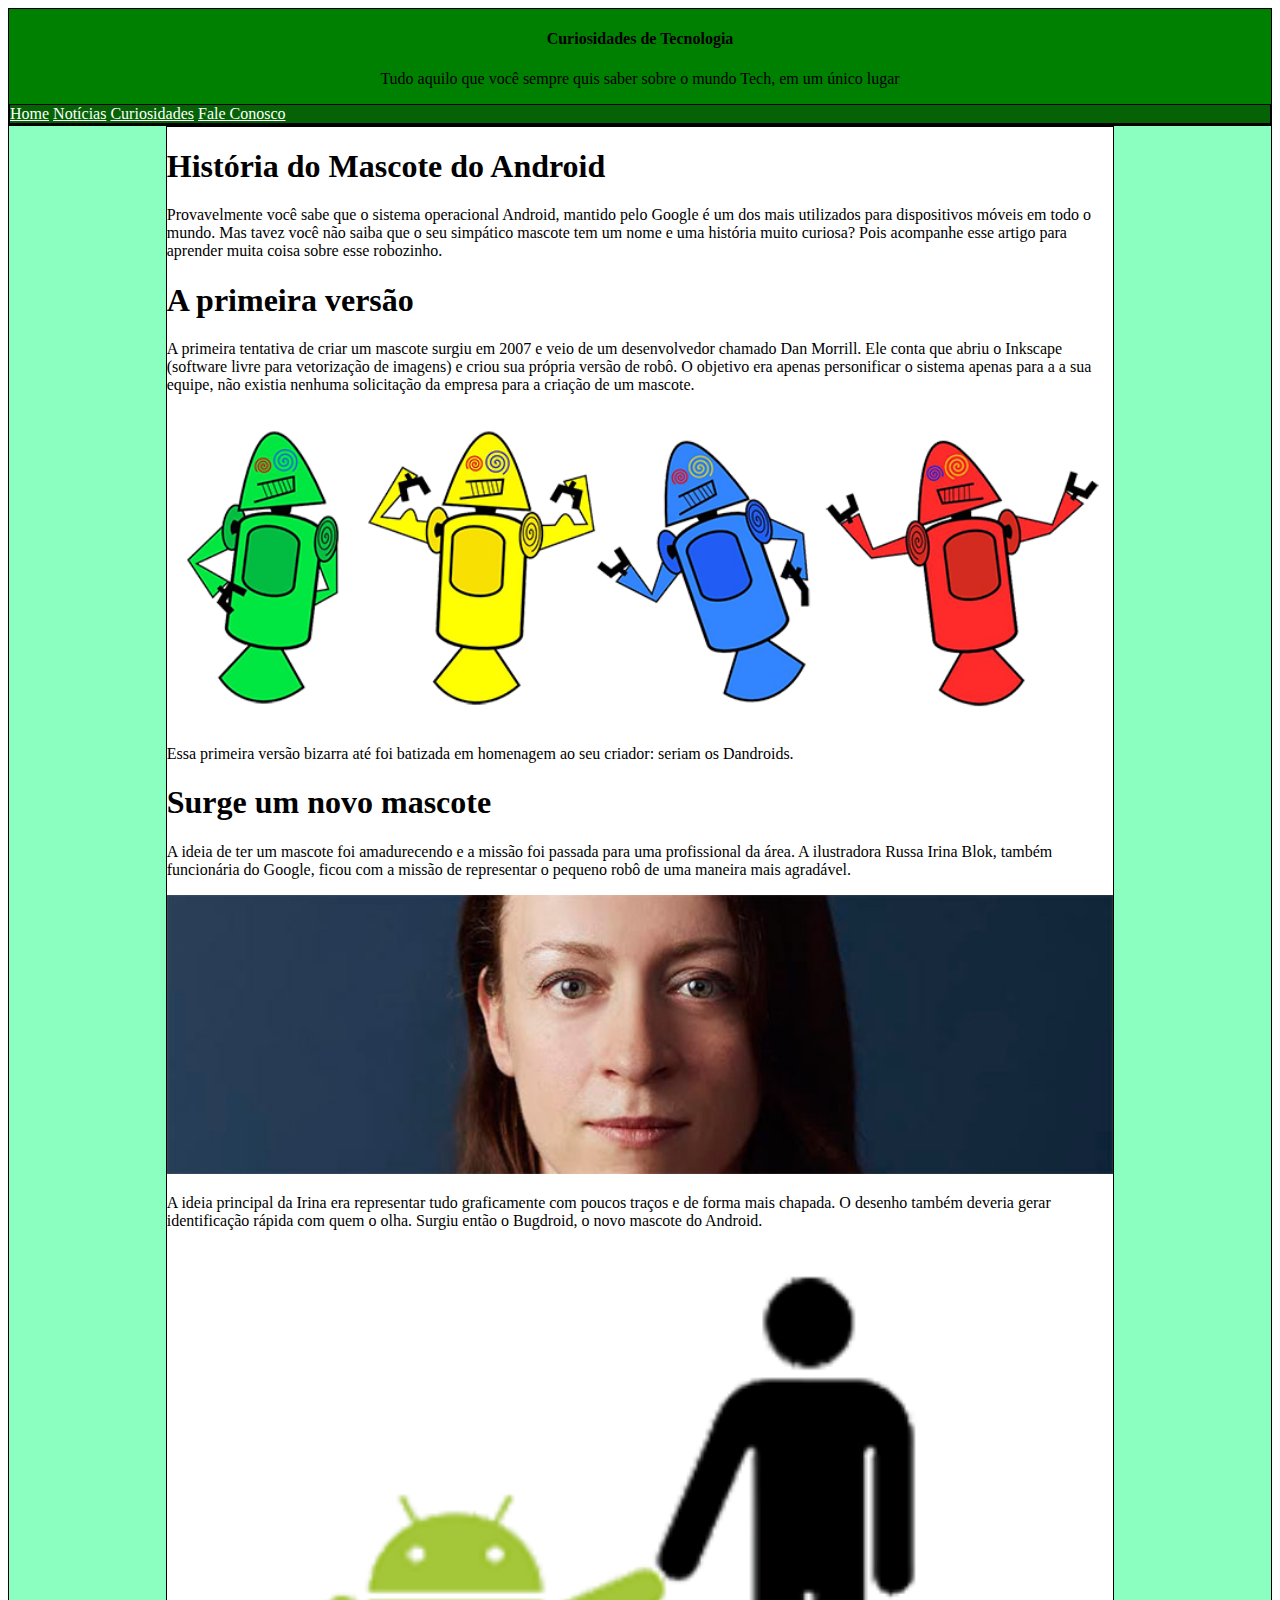
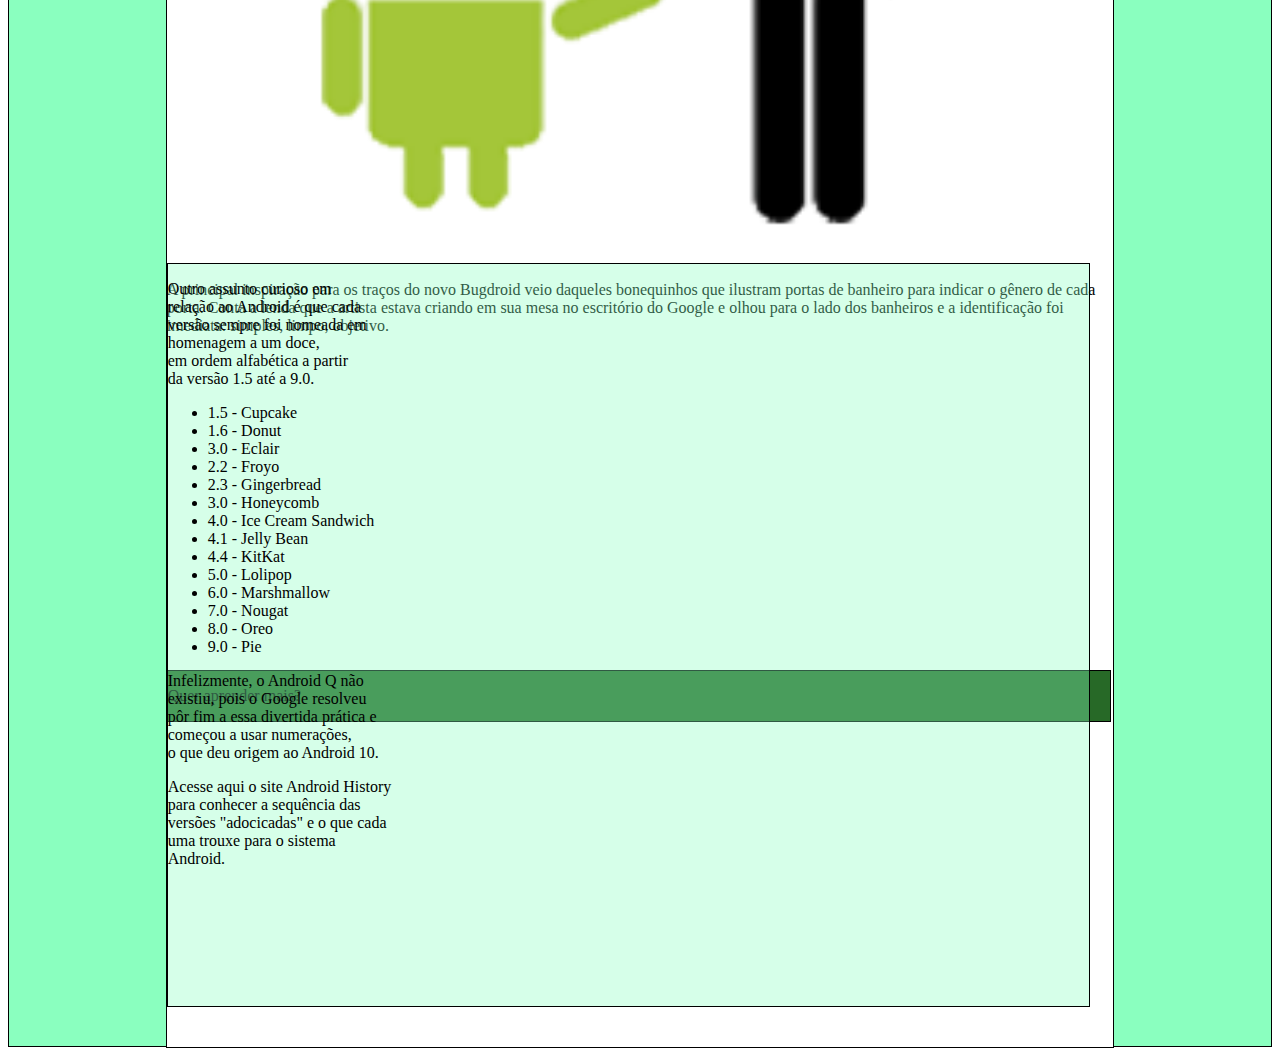
==== tecnologia/index.html @ 07b90a7a "Add files via upload" ====
<!DOCTYPE html>
<html lang="en">
<head>
    <meta charset="UTF-8">
    <meta name="viewport" content="width=device-width, initial-scale=1.0">
    <link rel="stylesheet" href="style.css">
    <title>Curiosidades da Tecnologia</title>
</head>

<body>

        <header class="Header">

            <center>
            <h4>Curiosidades de Tecnologia</h4>
            <p>Tudo aquilo que você sempre quis saber sobre o mundo Tech, em um único lugar</p>
            </center>

            <nav class="Nav">
                <a style="color: white;" href="#">Home</a>
                <a style="color: white;" href="#">Notícias</a>
                <a style="color: white;" href="#">Curiosidades</a>
                <a style="color: white;" href="file:///D:/site-responsivo/reclama%C3%A7%C3%A3o/reclama%C3%A7%C3%A3o.html">Fale Conosco</a>
            </nav>

        </header>

        <main class="Main">
           
            <div class="Container">

                <article class="Article">

                    <h1>História do Mascote do Android</h1>

                    <p>
                        Provavelmente você sabe que o sistema operacional Android, mantido pelo Google é um dos mais utilizados para dispositivos móveis em todo o mundo. 
                        Mas tavez você não saiba que o seu simpático mascote tem um nome e uma história muito curiosa? Pois acompanhe esse artigo para aprender
                         muita coisa sobre esse robozinho.
                    </p> 

                    <h1>A primeira versão</h1>

                    <p>A primeira tentativa de criar um mascote surgiu em 2007 e veio de um desenvolvedor chamado Dan Morrill. Ele conta que abriu o Inkscape
                         (software livre para vetorização de imagens) e criou sua própria versão de robô.
                         O objetivo era apenas personificar o sistema apenas para a a sua equipe, não existia nenhuma solicitação da empresa para a criação de um mascote.</p>

                         <img class="img1" src="../imagens/dan-droids.png" alt="DAN">

                         <p>Essa primeira versão bizarra até foi batizada em homenagem ao seu criador: seriam os Dandroids.</p>
                    
                    <h1>Surge um novo mascote</h1>
                    
                    <p>A ideia de ter um mascote foi amadurecendo e a missão foi passada para uma profissional da área.
                     A ilustradora Russa Irina Blok, também funcionária do Google, ficou com a missão de representar o pequeno robô de uma maneira mais agradável.</p>

                        <img class="img2" src="../imagens/irina-blok.jpg" alt="IRINA">

                        <p>A ideia principal da Irina era representar tudo graficamente com poucos traços e de forma mais chapada.
                     O desenho também deveria gerar identificação rápida com quem o olha. Surgiu então o Bugdroid, o novo mascote do Android.</p>

                     <img class="img3" src="../imagens/bugdroid.png" alt="Bugdroid">

                     <p>A principal inspiração para os traços do novo Bugdroid veio daqueles bonequinhos que ilustram portas de banheiro para indicar o gênero de cada porta.
                     Conta a lenda que a artista estava criando em sua mesa no escritório do Google e olhou para o lado dos banheiros e a identificação foi imediata: simples, limpo, objetivo.</p>


                     <iframe class="video1" width="560" height="315" src="https://www.youtube.com/embed/l2UDgpLz20M?si=H7uzPHTlDXL60rB8" title="YouTube video player" frameborder="0" allow="accelerometer; autoplay; clipboard-write; encrypted-media; gyroscope; picture-in-picture; web-share" 
                     referrerpolicy="strict-origin-when-cross-origin" allowfullscreen></iframe>

                     <nav class="Nav2">
                        <p> Quer aprender mais? </p>
                     </nav>
                        
                    <article class="Article2">
                        <p>Outro assunto curioso em <br> relação ao Android  é que cada <br> versão sempre foi nomeada em <br> homenagem a um doce, <br>
                             em ordem alfabética a partir <br> da versão 1.5 até a 9.0.</p>

                        <ul>
                            <li>1.5 - Cupcake</li>
                            <li>1.6 - Donut</li>
                            <li> 3.0 - Eclair</li>
                            <li>2.2 - Froyo</li>
                            <li>2.3 - Gingerbread</li>
                            <li>3.0 - Honeycomb</li>
                            <li>4.0 - Ice Cream Sandwich</li>
                            <li>4.1 - Jelly Bean</li>
                            <li>4.4 - KitKat</li>
                            <li>5.0 - Lolipop</li>
                            <li>6.0 - Marshmallow</li>
                            <li>7.0 - Nougat</li>
                            <li>8.0 - Oreo</li>
                            <li>9.0 - Pie</li>
                        </ul>

                        <p>Infelizmente, o Android Q não <br> existiu, pois o Google resolveu <br> pôr fim a essa divertida prática e <br> começou a usar numerações, <br> o que deu origem ao Android 10.</p>

                        <p>Acesse aqui o site Android History <br> para conhecer a sequência das <br> versões "adocicadas" e o que cada <br> uma trouxe para o sistema <br> Android.</p>
                    </article>

                </article>

            </div>
        </main>

</body>

</html>
---- tecnologia/style.css ----
@font-face {
    font-family: idroid;
    src: url(idroid.otf);
}

*{
    font-family: idroid;
}

.Header{
width: auto;
border: 1px black solid;
background-color:green ;
}

.Nav{
width: auto;
border: 1px black solid;
background-color: rgba(19, 19, 19, 0.267);
}

.Main{
width: auto;
height: 2520px;
border: 1px black solid;
background-color: rgb(138, 255, 191);
}

.Article{
    border: 1px black solid;
    width: 75%;
    margin-left: auto;
    margin-right: auto;
    height: 2520px;
    background-color: white;
}

.img1{
    width: 100%;
}

.img2{
    width: 100%;
}

.img3{
    width: 100%;
}

.video1{
    width: 100%;
}

.Nav2{
    width: 99.5%;
    background-color: rgb(39, 105, 39);
    border: 1px black solid;
}

.Article2{
    height: 82.4%;
    width: 72%;
    border: 1px black solid;
    position: absolute;
    top: 207%;
    background-color:  rgba(138, 255, 191, 0.349) ;
}
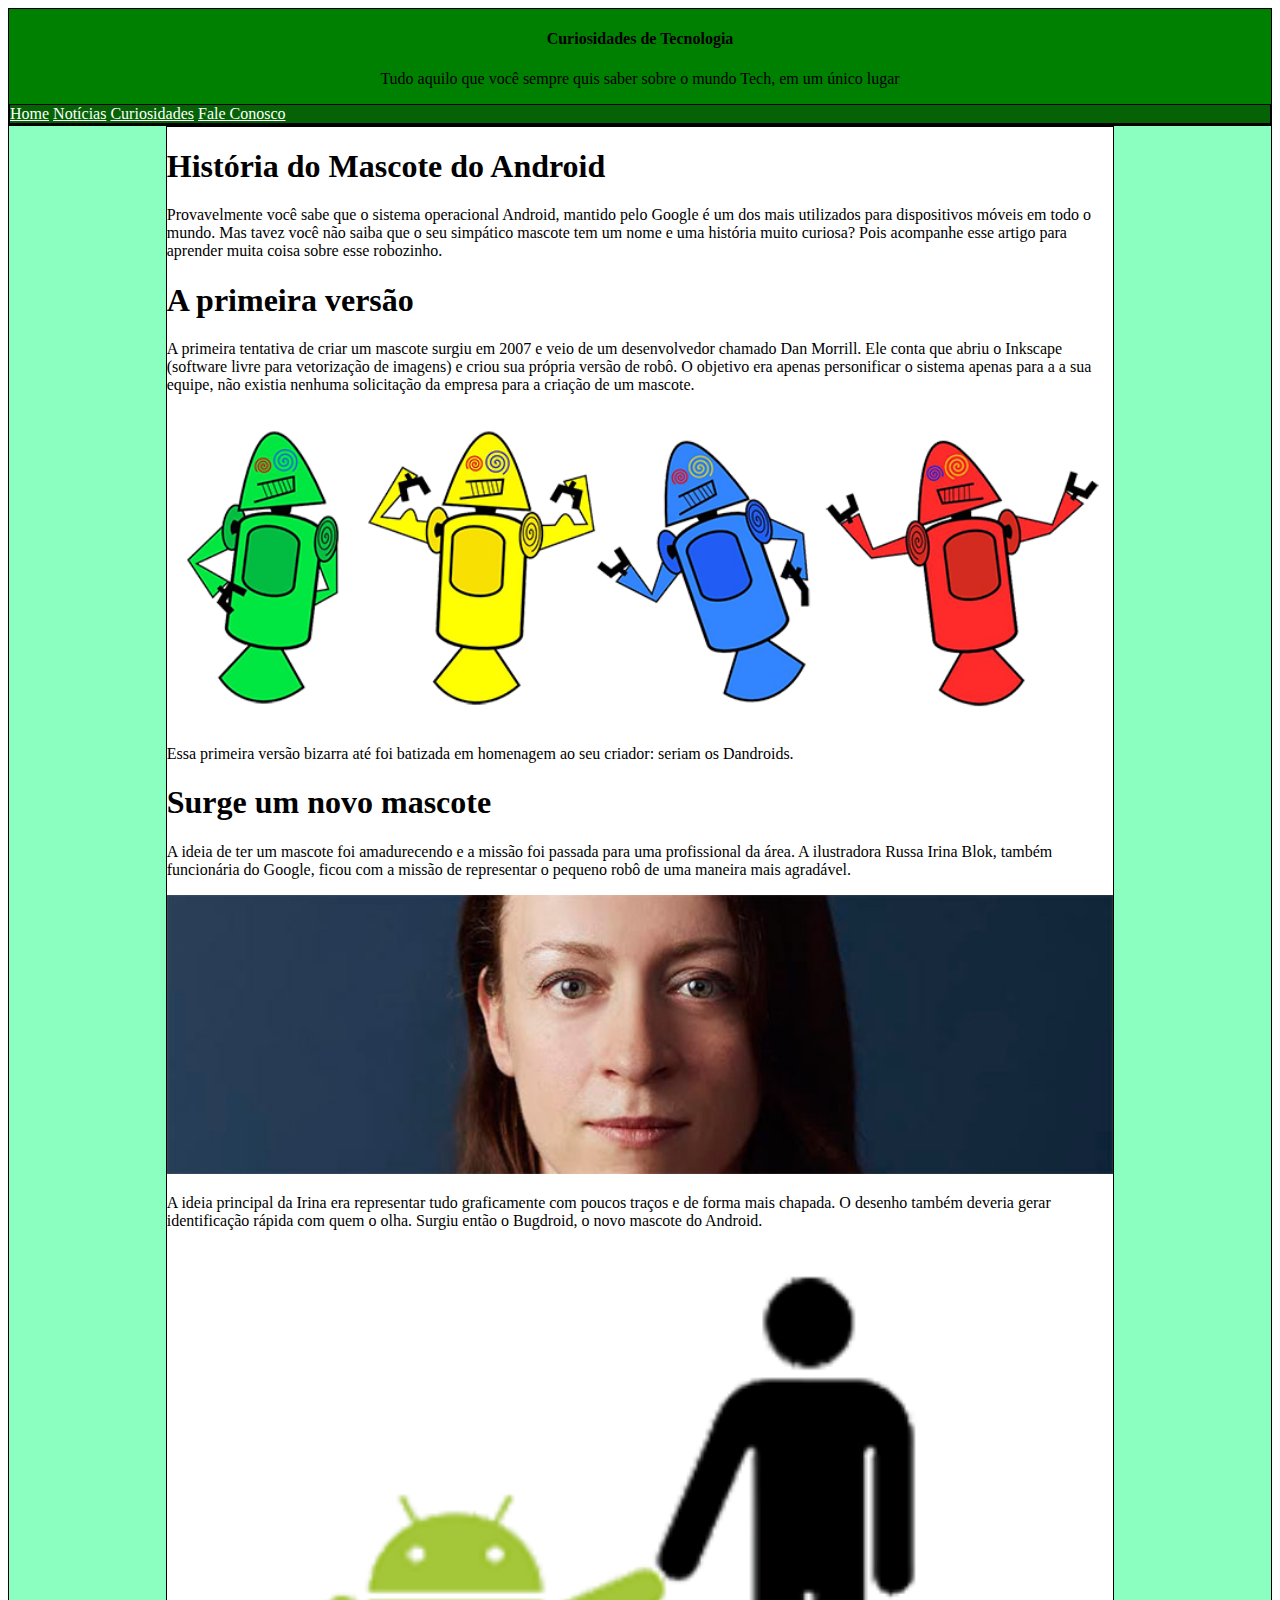
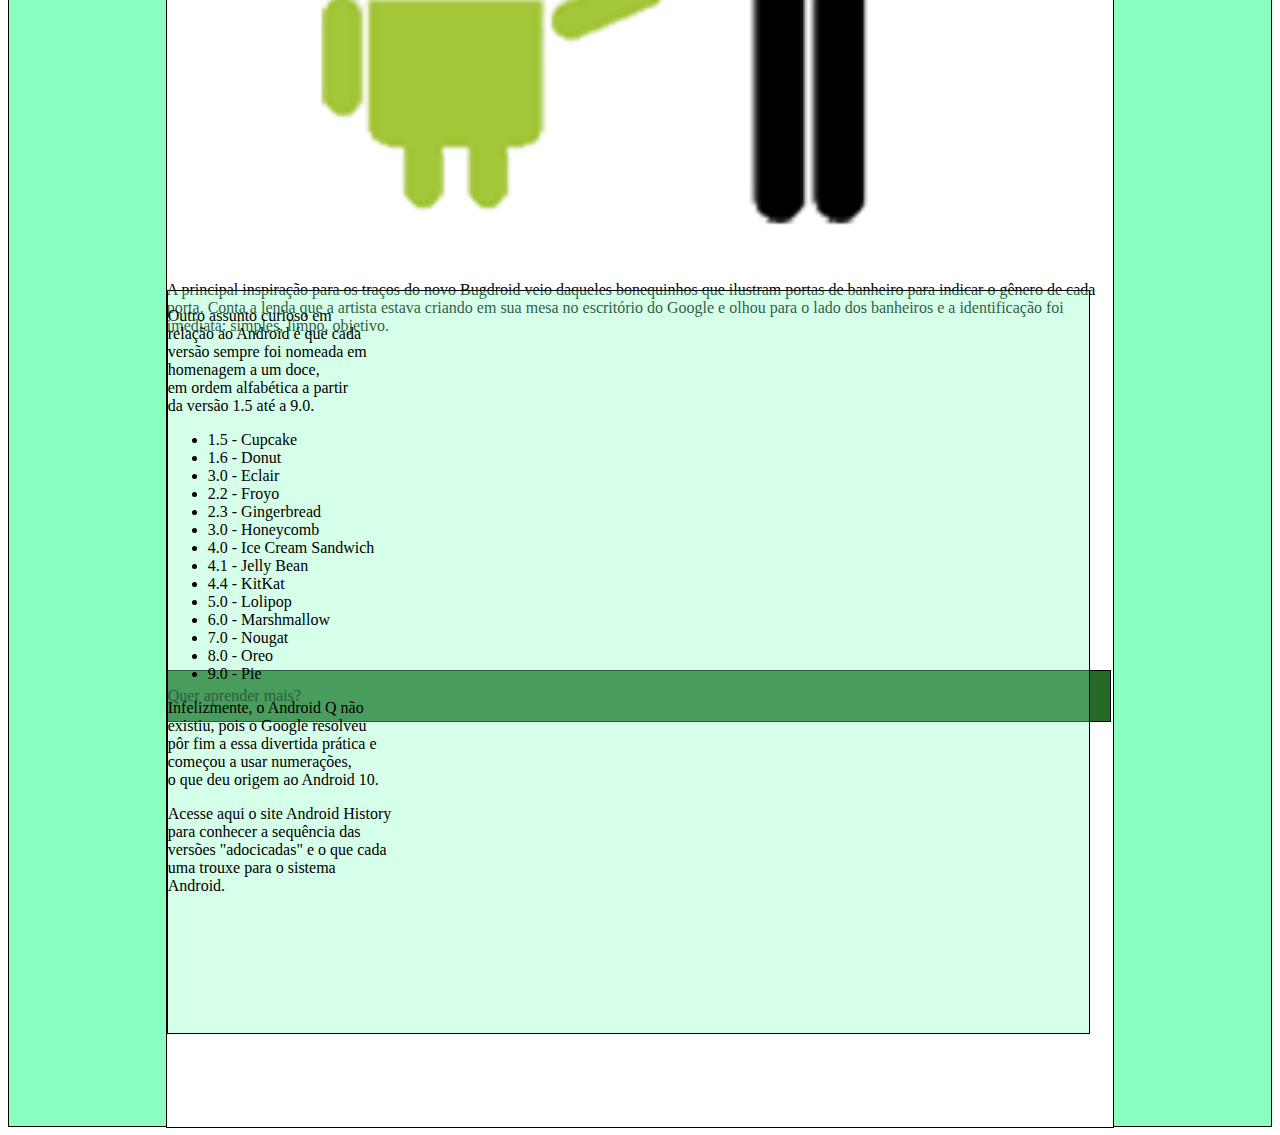
==== commit 59d2ba82: "Add files via upload" ====
--- a/tecnologia/index.html
+++ b/tecnologia/index.html
@@ -20,7 +20,7 @@
                 <a style="color: white;" href="#">Home</a>
                 <a style="color: white;" href="#">Notícias</a>
                 <a style="color: white;" href="#">Curiosidades</a>
-                <a style="color: white;" href="file:///D:/site-responsivo/reclama%C3%A7%C3%A3o/reclama%C3%A7%C3%A3o.html">Fale Conosco</a>
+                <a style="color: white;" href="https://luquetaaa-stack.github.io/reclama%C3%A7%C3%A3o/reclama%C3%A7%C3%A3o.html">Fale Conosco</a>
             </nav>
 
         </header>
--- a/tecnologia/style.css
+++ b/tecnologia/style.css
@@ -21,7 +21,7 @@
 
 .Main{
 width: auto;
-height: 2520px;
+height: 2600px;
 border: 1px black solid;
 background-color: rgb(138, 255, 191);
 }
@@ -31,7 +31,7 @@
     width: 75%;
     margin-left: auto;
     margin-right: auto;
-    height: 2520px;
+    height: 2600px;
     background-color: white;
 }
 
@@ -62,6 +62,6 @@
     width: 72%;
     border: 1px black solid;
     position: absolute;
-    top: 207%;
+    top: 210%;
     background-color:  rgba(138, 255, 191, 0.349) ;
 }
